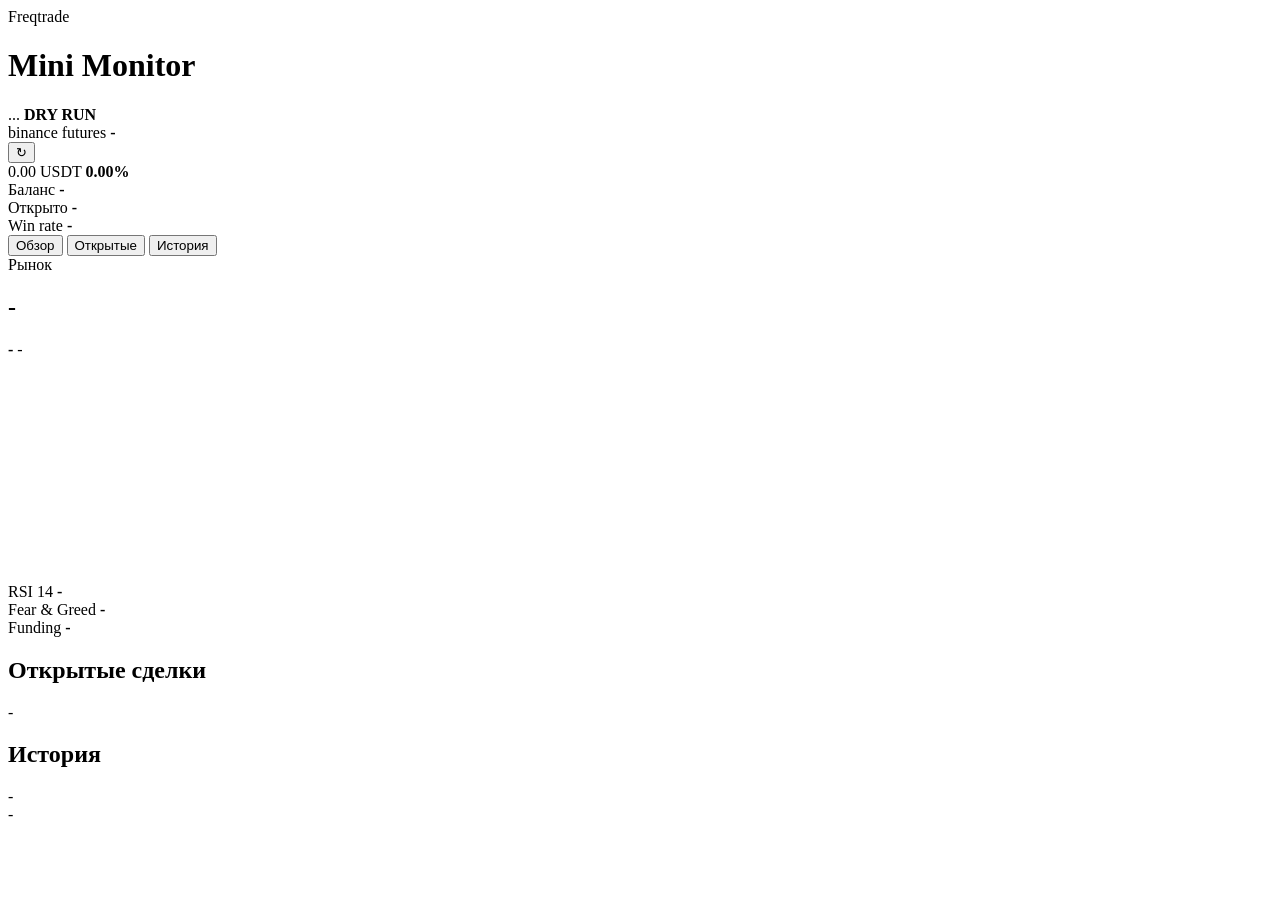
==== dashboard/static/miniapp.html @ b71b007c "@ Freqtrade dry-run bot + dashboard/miniapp for Railway deploy - Binance Futures dry-run (long/short" ====
<!doctype html>
<html lang="ru">
  <head>
    <meta charset="utf-8" />
    <meta name="viewport" content="width=device-width, initial-scale=1, viewport-fit=cover" />
    <title>Freqtrade Mini Monitor</title>
    <link rel="stylesheet" href="/static/miniapp.css" />
    <script src="https://telegram.org/js/telegram-web-app.js"></script>
  </head>
  <body>
    <main class="phone-shell">
      <header class="app-header">
        <div>
          <span class="muted">Freqtrade</span>
          <h1>Mini Monitor</h1>
        </div>
        <div class="header-status">
          <span class="status-dot" id="statusDot"></span>
          <span id="runState">...</span>
          <strong>DRY RUN</strong>
        </div>
      </header>

      <section class="hero-card">
        <div class="hero-top">
          <div>
            <span id="exchangeMode" class="muted">binance futures</span>
            <strong id="strategyName">-</strong>
          </div>
          <button id="refreshBtn" type="button" aria-label="Refresh">↻</button>
        </div>
        <div class="profit-line">
          <span id="profitValue">0.00 USDT</span>
          <strong id="profitPercent">0.00%</strong>
        </div>
        <div class="hero-grid">
          <div>
            <span>Баланс</span>
            <strong id="balanceValue">-</strong>
          </div>
          <div>
            <span>Открыто</span>
            <strong id="openCount">-</strong>
          </div>
          <div>
            <span>Win rate</span>
            <strong id="winRate">-</strong>
          </div>
        </div>
      </section>

      <nav class="tabs" aria-label="Sections">
        <button class="tab active" type="button" data-tab="overview">Обзор</button>
        <button class="tab" type="button" data-tab="open">Открытые</button>
        <button class="tab" type="button" data-tab="history">История</button>
      </nav>

      <section class="view active" id="view-overview">
        <article class="market-card">
          <div class="section-head">
            <div>
              <span class="muted">Рынок</span>
              <h2 id="marketPair">-</h2>
            </div>
            <div class="market-price">
              <strong id="marketPrice">-</strong>
              <span id="marketChange">-</span>
            </div>
          </div>
          <canvas id="priceSpark" width="640" height="220"></canvas>
        </article>

        <section class="mini-metrics">
          <article>
            <span>RSI 14</span>
            <strong id="rsiValue">-</strong>
          </article>
          <article>
            <span>Fear & Greed</span>
            <strong id="fearGreed">-</strong>
          </article>
          <article>
            <span>Funding</span>
            <strong id="fundingRate">-</strong>
          </article>
        </section>
      </section>

      <section class="view" id="view-open">
        <div class="section-head compact">
          <h2>Открытые сделки</h2>
          <span id="openSubtitle" class="muted">-</span>
        </div>
        <div id="openTrades" class="trade-list"></div>
      </section>

      <section class="view" id="view-history">
        <div class="section-head compact">
          <h2>История</h2>
          <span id="historySubtitle" class="muted">-</span>
        </div>
        <div id="recentTrades" class="trade-list"></div>
      </section>

      <footer class="app-footer">
        <span id="updatedAt">-</span>
        <span id="errorLine"></span>
      </footer>
    </main>

    <script src="/static/miniapp.js"></script>
  </body>
</html>
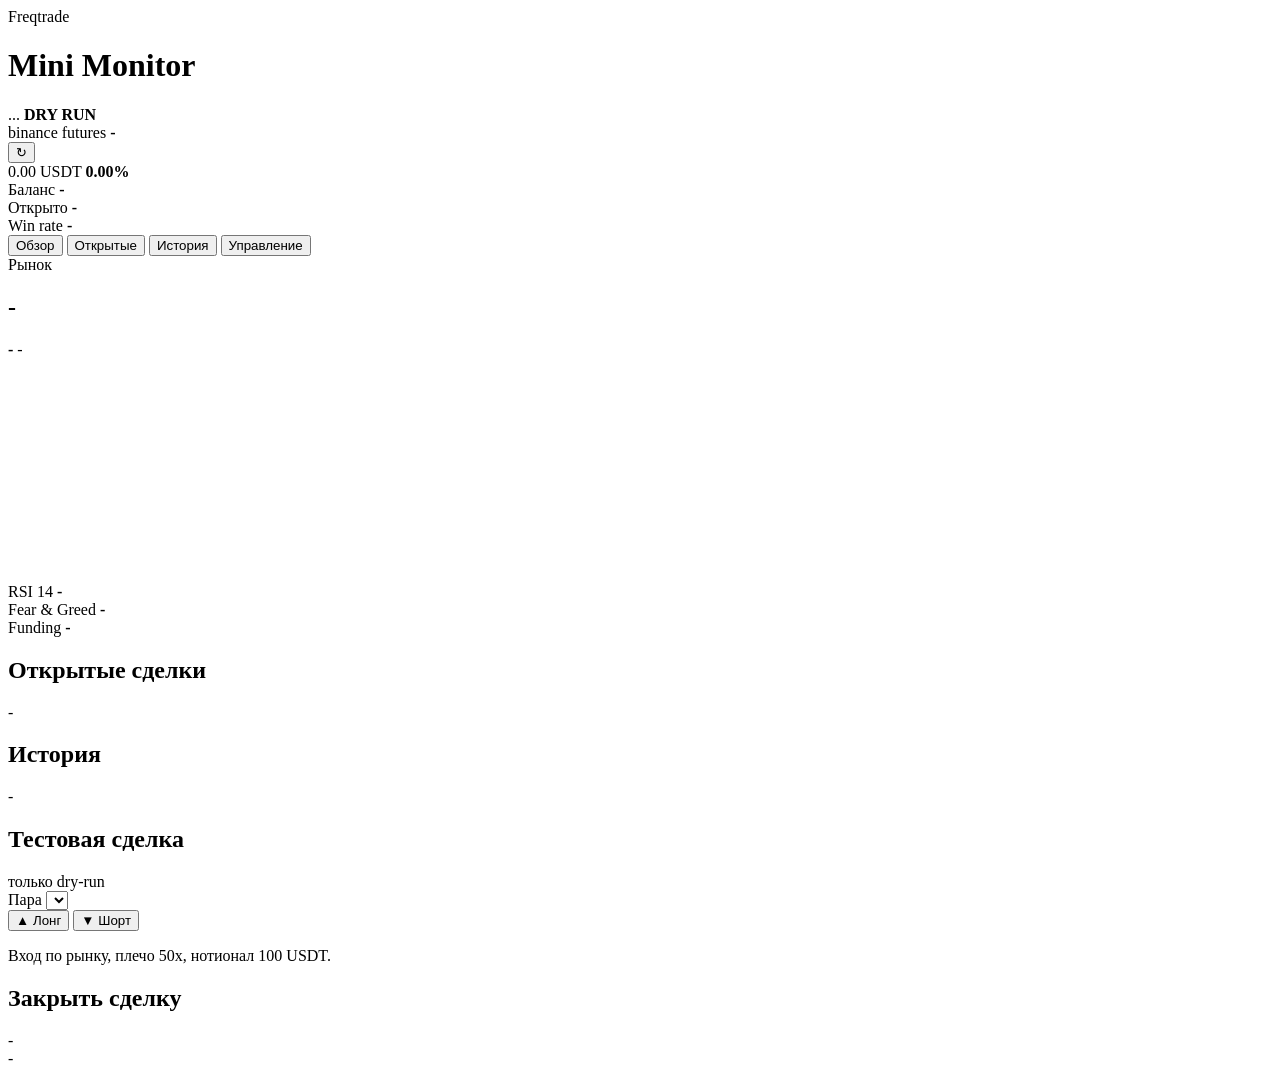
==== commit 2eb2ce1e: "@ Add trade control to Mini App (open/close trades, replaces TG buttons) Telegram inline buttons exp" ====
--- a/dashboard/static/miniapp.html
+++ b/dashboard/static/miniapp.html
@@ -53,6 +53,7 @@
         <button class="tab active" type="button" data-tab="overview">Обзор</button>
         <button class="tab" type="button" data-tab="open">Открытые</button>
         <button class="tab" type="button" data-tab="history">История</button>
+        <button class="tab" type="button" data-tab="control">Управление</button>
       </nav>
 
       <section class="view active" id="view-overview">
@@ -102,6 +103,31 @@
         <div id="recentTrades" class="trade-list"></div>
       </section>
 
+      <section class="view" id="view-control">
+        <div class="section-head compact">
+          <h2>Тестовая сделка</h2>
+          <span class="muted">только dry-run</span>
+        </div>
+
+        <article class="control-card">
+          <label class="control-label" for="pairSelect">Пара</label>
+          <select id="pairSelect" class="control-select"></select>
+
+          <div class="control-buttons">
+            <button id="btnLong" type="button" class="btn-trade long">▲ Лонг</button>
+            <button id="btnShort" type="button" class="btn-trade short">▼ Шорт</button>
+          </div>
+          <p class="control-hint">Вход по рынку, плечо 50x, нотионал 100 USDT.</p>
+          <div id="controlMsg" class="control-msg"></div>
+        </article>
+
+        <div class="section-head compact">
+          <h2>Закрыть сделку</h2>
+          <span id="controlOpenSub" class="muted">-</span>
+        </div>
+        <div id="controlOpenTrades" class="trade-list"></div>
+      </section>
+
       <footer class="app-footer">
         <span id="updatedAt">-</span>
         <span id="errorLine"></span>
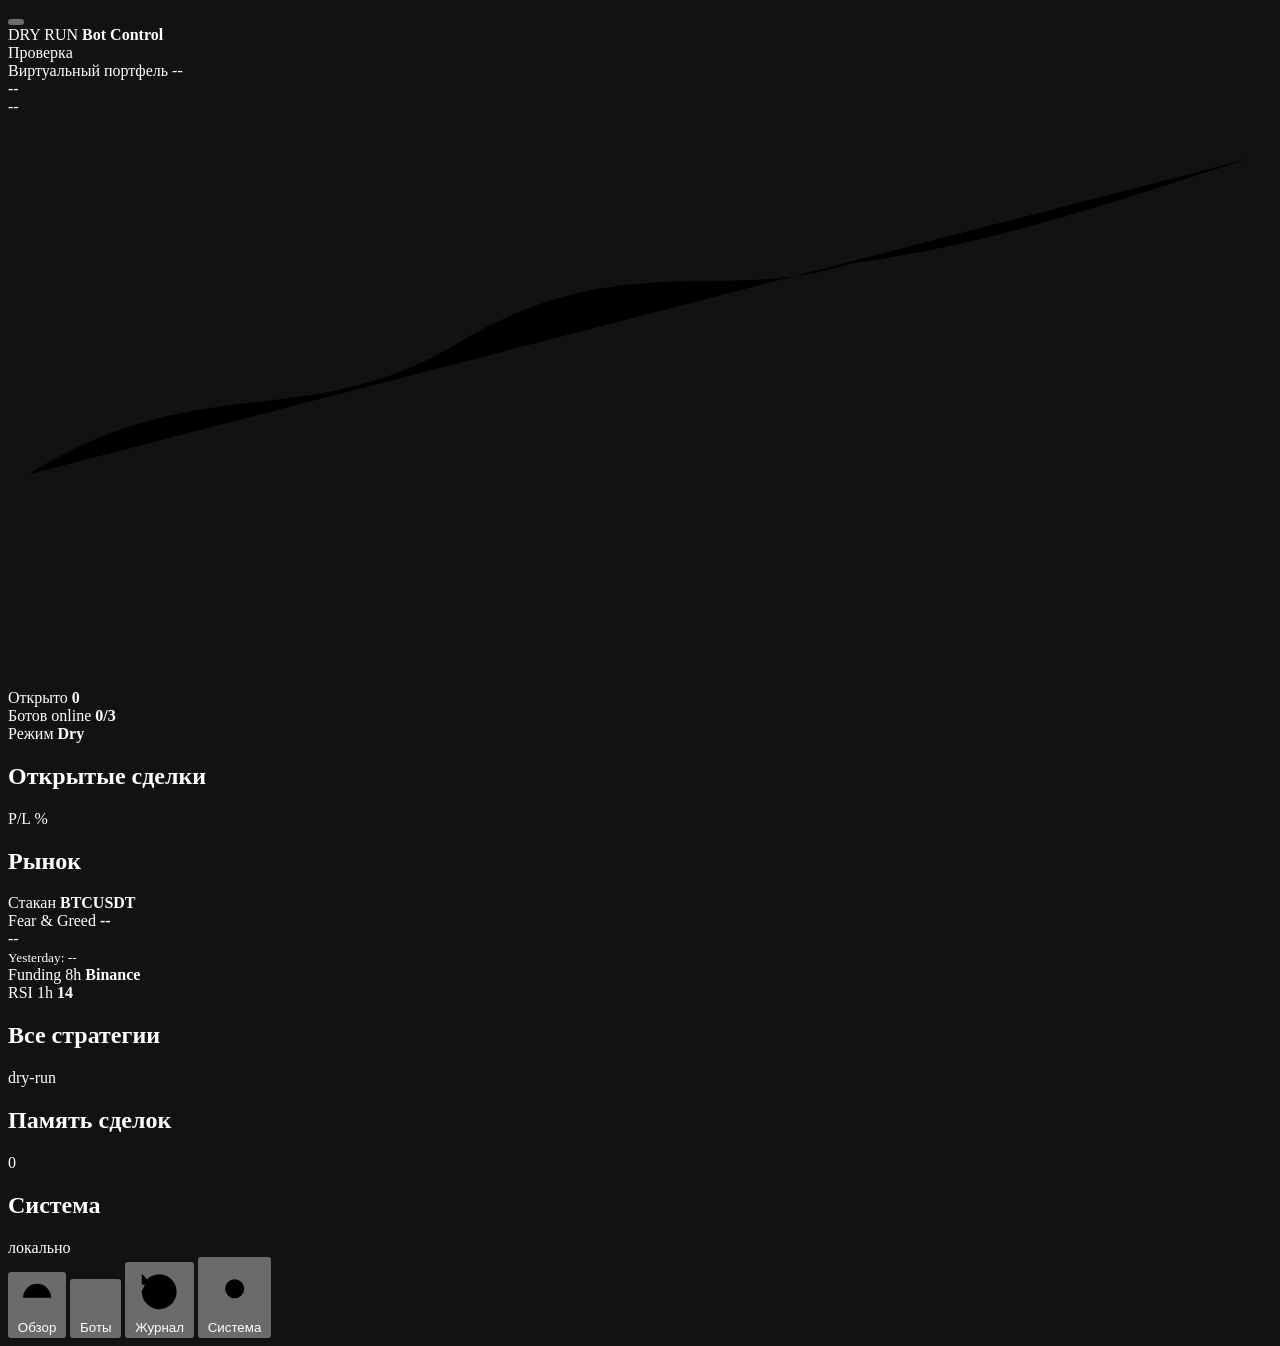
==== commit e241e408: "Prepare three-bot dry-run Railway deployment" ====
--- a/dashboard/static/miniapp.html
+++ b/dashboard/static/miniapp.html
@@ -3,136 +3,154 @@
   <head>
     <meta charset="utf-8" />
     <meta name="viewport" content="width=device-width, initial-scale=1, viewport-fit=cover" />
-    <title>Freqtrade Mini Monitor</title>
+    <meta name="color-scheme" content="dark" />
+    <title>Dry-Run Bot Control</title>
     <link rel="stylesheet" href="/static/miniapp.css" />
     <script src="https://telegram.org/js/telegram-web-app.js"></script>
   </head>
   <body>
-    <main class="phone-shell">
-      <header class="app-header">
-        <div>
-          <span class="muted">Freqtrade</span>
-          <h1>Mini Monitor</h1>
+    <main class="app-shell">
+      <header class="topbar">
+        <button class="icon-button" type="button" aria-label="Меню">
+          <span></span><span></span><span></span>
+        </button>
+        <div class="brand">
+          <span class="dry-pill">DRY RUN</span>
+          <strong>Bot Control</strong>
         </div>
-        <div class="header-status">
-          <span class="status-dot" id="statusDot"></span>
-          <span id="runState">...</span>
-          <strong>DRY RUN</strong>
+        <div class="run-state" id="runState">
+          <span class="state-dot"></span>
+          <span>Проверка</span>
         </div>
       </header>
 
-      <section class="hero-card">
-        <div class="hero-top">
+      <section class="portfolio-card">
+        <div class="card-head">
+          <span>Виртуальный портфель</span>
+          <span class="muted" id="updatedAt">--</span>
+        </div>
+        <div class="portfolio-main">
           <div>
-            <span id="exchangeMode" class="muted">binance futures</span>
-            <strong id="strategyName">-</strong>
+            <div class="balance" id="totalBalance">--</div>
+            <div class="pnl positive" id="totalPnl">--</div>
           </div>
-          <button id="refreshBtn" type="button" aria-label="Refresh">↻</button>
+          <svg class="sparkline" viewBox="0 0 120 54" aria-hidden="true">
+            <path id="sparkPath" d="M2 34 C18 24 28 30 42 22 C58 12 68 18 80 14 C94 12 102 9 118 4" />
+          </svg>
         </div>
-        <div class="profit-line">
-          <span id="profitValue">0.00 USDT</span>
-          <strong id="profitPercent">0.00%</strong>
-        </div>
-        <div class="hero-grid">
+        <div class="portfolio-stats">
           <div>
-            <span>Баланс</span>
-            <strong id="balanceValue">-</strong>
+            <span>Открыто</span>
+            <strong id="openCount">0</strong>
           </div>
           <div>
-            <span>Открыто</span>
-            <strong id="openCount">-</strong>
+            <span>Ботов online</span>
+            <strong id="botsOnline">0/3</strong>
           </div>
           <div>
-            <span>Win rate</span>
-            <strong id="winRate">-</strong>
+            <span>Режим</span>
+            <strong id="dryState">Dry</strong>
           </div>
         </div>
       </section>
 
-      <nav class="tabs" aria-label="Sections">
-        <button class="tab active" type="button" data-tab="overview">Обзор</button>
-        <button class="tab" type="button" data-tab="open">Открытые</button>
-        <button class="tab" type="button" data-tab="history">История</button>
-        <button class="tab" type="button" data-tab="control">Управление</button>
-      </nav>
+      <nav class="strategy-strip" id="strategyStrip" aria-label="Стратегии"></nav>
 
-      <section class="view active" id="view-overview">
-        <article class="market-card">
-          <div class="section-head">
-            <div>
-              <span class="muted">Рынок</span>
-              <h2 id="marketPair">-</h2>
-            </div>
-            <div class="market-price">
-              <strong id="marketPrice">-</strong>
-              <span id="marketChange">-</span>
-            </div>
-          </div>
-          <canvas id="priceSpark" width="640" height="220"></canvas>
-        </article>
-
-        <section class="mini-metrics">
-          <article>
-            <span>RSI 14</span>
-            <strong id="rsiValue">-</strong>
-          </article>
-          <article>
-            <span>Fear & Greed</span>
-            <strong id="fearGreed">-</strong>
-          </article>
-          <article>
-            <span>Funding</span>
-            <strong id="fundingRate">-</strong>
-          </article>
-        </section>
+      <section class="panel" data-screen="overview">
+        <div class="section-title">
+          <h2>Открытые сделки</h2>
+          <span id="tradeSort">P/L %</span>
+        </div>
+        <div class="trade-list" id="openTrades"></div>
       </section>
 
-      <section class="view" id="view-open">
-        <div class="section-head compact">
-          <h2>Открытые сделки</h2>
-          <span id="openSubtitle" class="muted">-</span>
+      <section class="panel" data-screen="overview">
+        <div class="section-title">
+          <h2>Рынок</h2>
+          <div class="pair-tabs" id="pairTabs"></div>
         </div>
-        <div id="openTrades" class="trade-list"></div>
+        <div class="market-grid">
+          <article class="mini-card orderbook-card">
+            <div class="mini-head">
+              <span>Стакан</span>
+              <strong id="bookSymbol">BTCUSDT</strong>
+            </div>
+            <div class="book" id="orderbook"></div>
+          </article>
+          <article class="mini-card">
+            <div class="mini-head">
+              <span>Fear & Greed</span>
+              <strong id="fearLabel">--</strong>
+            </div>
+            <div class="gauge">
+              <div class="gauge-arc">
+                <span id="fearValue">--</span>
+              </div>
+              <small id="fearYesterday">Yesterday: --</small>
+            </div>
+          </article>
+        </div>
+        <div class="indicator-row">
+          <article class="mini-card">
+            <div class="mini-head">
+              <span>Funding 8h</span>
+              <strong>Binance</strong>
+            </div>
+            <div class="compact-list" id="fundingList"></div>
+          </article>
+          <article class="mini-card">
+            <div class="mini-head">
+              <span>RSI 1h</span>
+              <strong>14</strong>
+            </div>
+            <div class="compact-list" id="rsiList"></div>
+          </article>
+        </div>
       </section>
 
-      <section class="view" id="view-history">
-        <div class="section-head compact">
-          <h2>История</h2>
-          <span id="historySubtitle" class="muted">-</span>
+      <section class="panel hidden" data-screen="trades">
+        <div class="section-title">
+          <h2>Все стратегии</h2>
+          <span>dry-run</span>
         </div>
-        <div id="recentTrades" class="trade-list"></div>
+        <div class="bot-details" id="botDetails"></div>
       </section>
 
-      <section class="view" id="view-control">
-        <div class="section-head compact">
-          <h2>Тестовая сделка</h2>
-          <span class="muted">только dry-run</span>
+      <section class="panel hidden" data-screen="journal">
+        <div class="section-title">
+          <h2>Память сделок</h2>
+          <span id="journalCount">0</span>
         </div>
-
-        <article class="control-card">
-          <label class="control-label" for="pairSelect">Пара</label>
-          <select id="pairSelect" class="control-select"></select>
-
-          <div class="control-buttons">
-            <button id="btnLong" type="button" class="btn-trade long">▲ Лонг</button>
-            <button id="btnShort" type="button" class="btn-trade short">▼ Шорт</button>
-          </div>
-          <p class="control-hint">Вход по рынку, плечо 50x, нотионал 100 USDT.</p>
-          <div id="controlMsg" class="control-msg"></div>
-        </article>
-
-        <div class="section-head compact">
-          <h2>Закрыть сделку</h2>
-          <span id="controlOpenSub" class="muted">-</span>
-        </div>
-        <div id="controlOpenTrades" class="trade-list"></div>
+        <div class="journal" id="journal"></div>
       </section>
 
-      <footer class="app-footer">
-        <span id="updatedAt">-</span>
-        <span id="errorLine"></span>
-      </footer>
+      <section class="panel hidden" data-screen="settings">
+        <div class="section-title">
+          <h2>Система</h2>
+          <span>локально</span>
+        </div>
+        <div class="settings-list" id="healthList"></div>
+      </section>
     </main>
+
+    <nav class="bottom-nav" aria-label="Навигация">
+      <button class="nav-item active" data-target="overview" type="button" aria-label="Обзор">
+        <svg viewBox="0 0 24 24"><path d="M4 13a8 8 0 0 1 16 0" /><path d="M12 13l4-5" /><path d="M4 17h16" /></svg>
+        <span>Обзор</span>
+      </button>
+      <button class="nav-item" data-target="trades" type="button" aria-label="Стратегии">
+        <svg viewBox="0 0 24 24"><path d="M7 4v16" /><path d="M17 4v16" /><path d="M4 8h7" /><path d="M13 16h7" /></svg>
+        <span>Боты</span>
+      </button>
+      <button class="nav-item" data-target="journal" type="button" aria-label="Журнал">
+        <svg viewBox="0 0 24 24"><path d="M12 8v5l3 2" /><path d="M4 12a8 8 0 1 0 3-6" /><path d="M4 4v5h5" /></svg>
+        <span>Журнал</span>
+      </button>
+      <button class="nav-item" data-target="settings" type="button" aria-label="Система">
+        <svg viewBox="0 0 24 24"><path d="M12 3v3" /><path d="M12 18v3" /><path d="M4.2 6.2l2.1 2.1" /><path d="M17.7 17.7l2.1 2.1" /><path d="M3 12h3" /><path d="M18 12h3" /><circle cx="12" cy="12" r="4" /></svg>
+        <span>Система</span>
+      </button>
+    </nav>
 
     <script src="/static/miniapp.js"></script>
   </body>
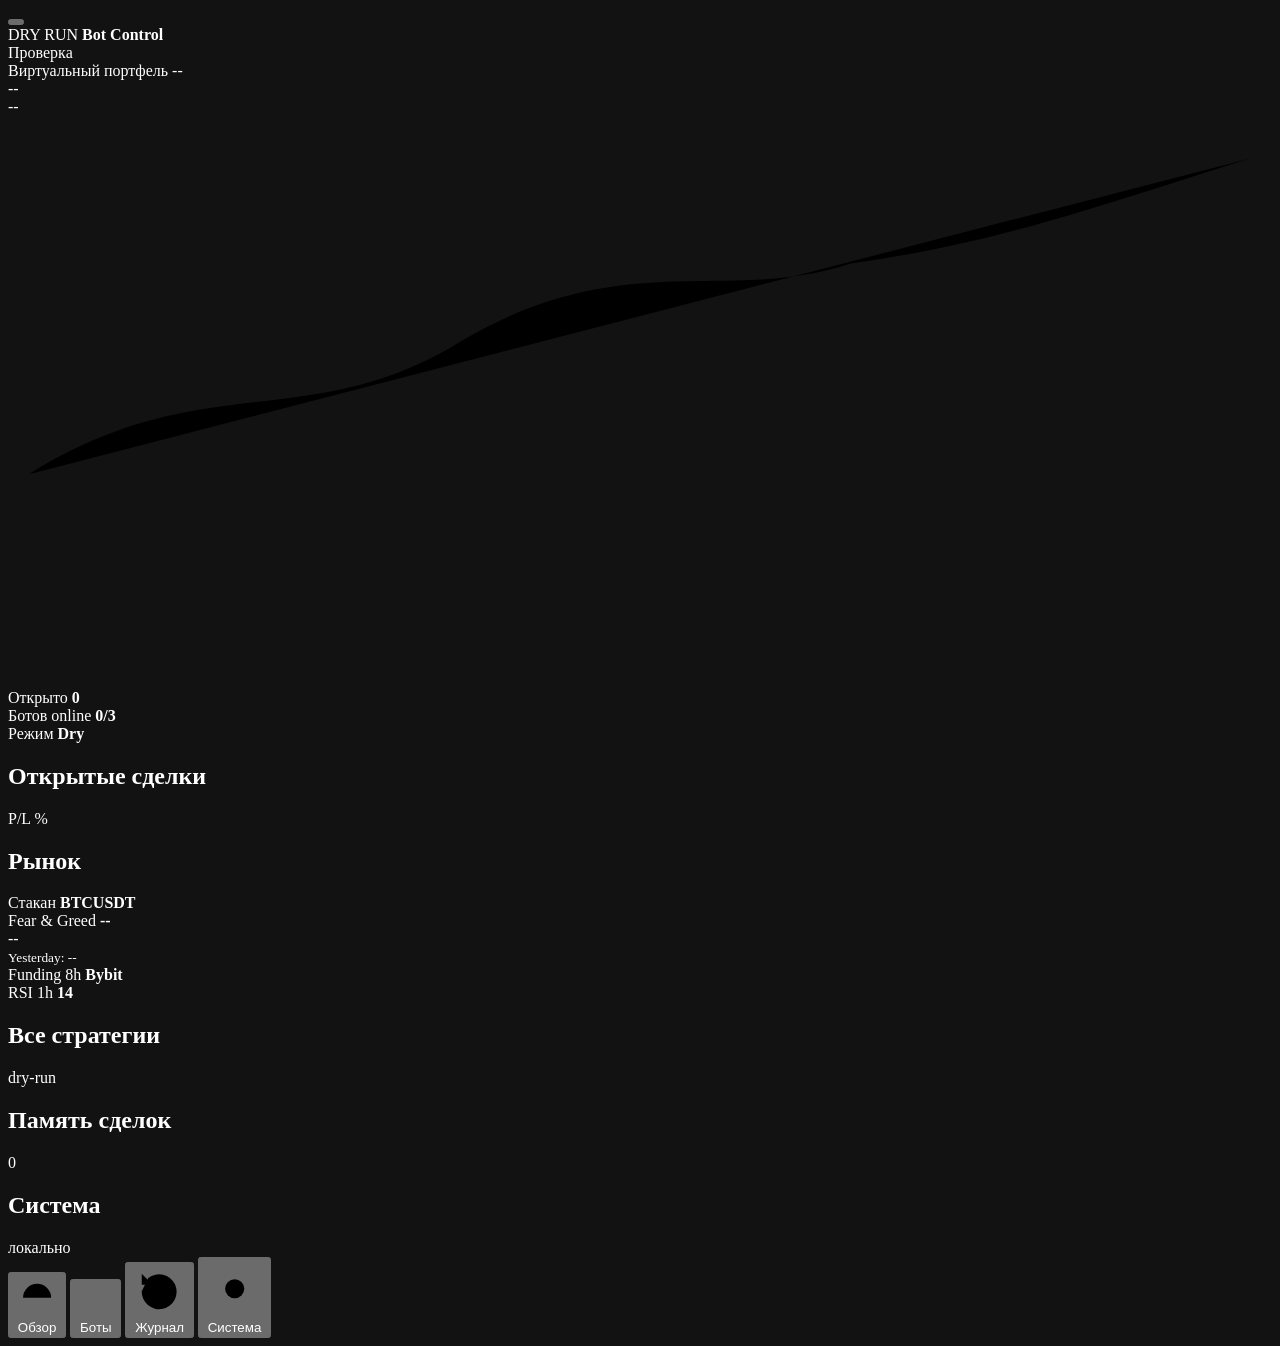
==== commit d489b045: "Switch dry-run stack from Binance to Bybit (RF-accessible, no geoblock) - 3 bot configs: exchange bi" ====
--- a/dashboard/static/miniapp.html
+++ b/dashboard/static/miniapp.html
@@ -94,7 +94,7 @@
           <article class="mini-card">
             <div class="mini-head">
               <span>Funding 8h</span>
-              <strong>Binance</strong>
+              <strong>Bybit</strong>
             </div>
             <div class="compact-list" id="fundingList"></div>
           </article>
